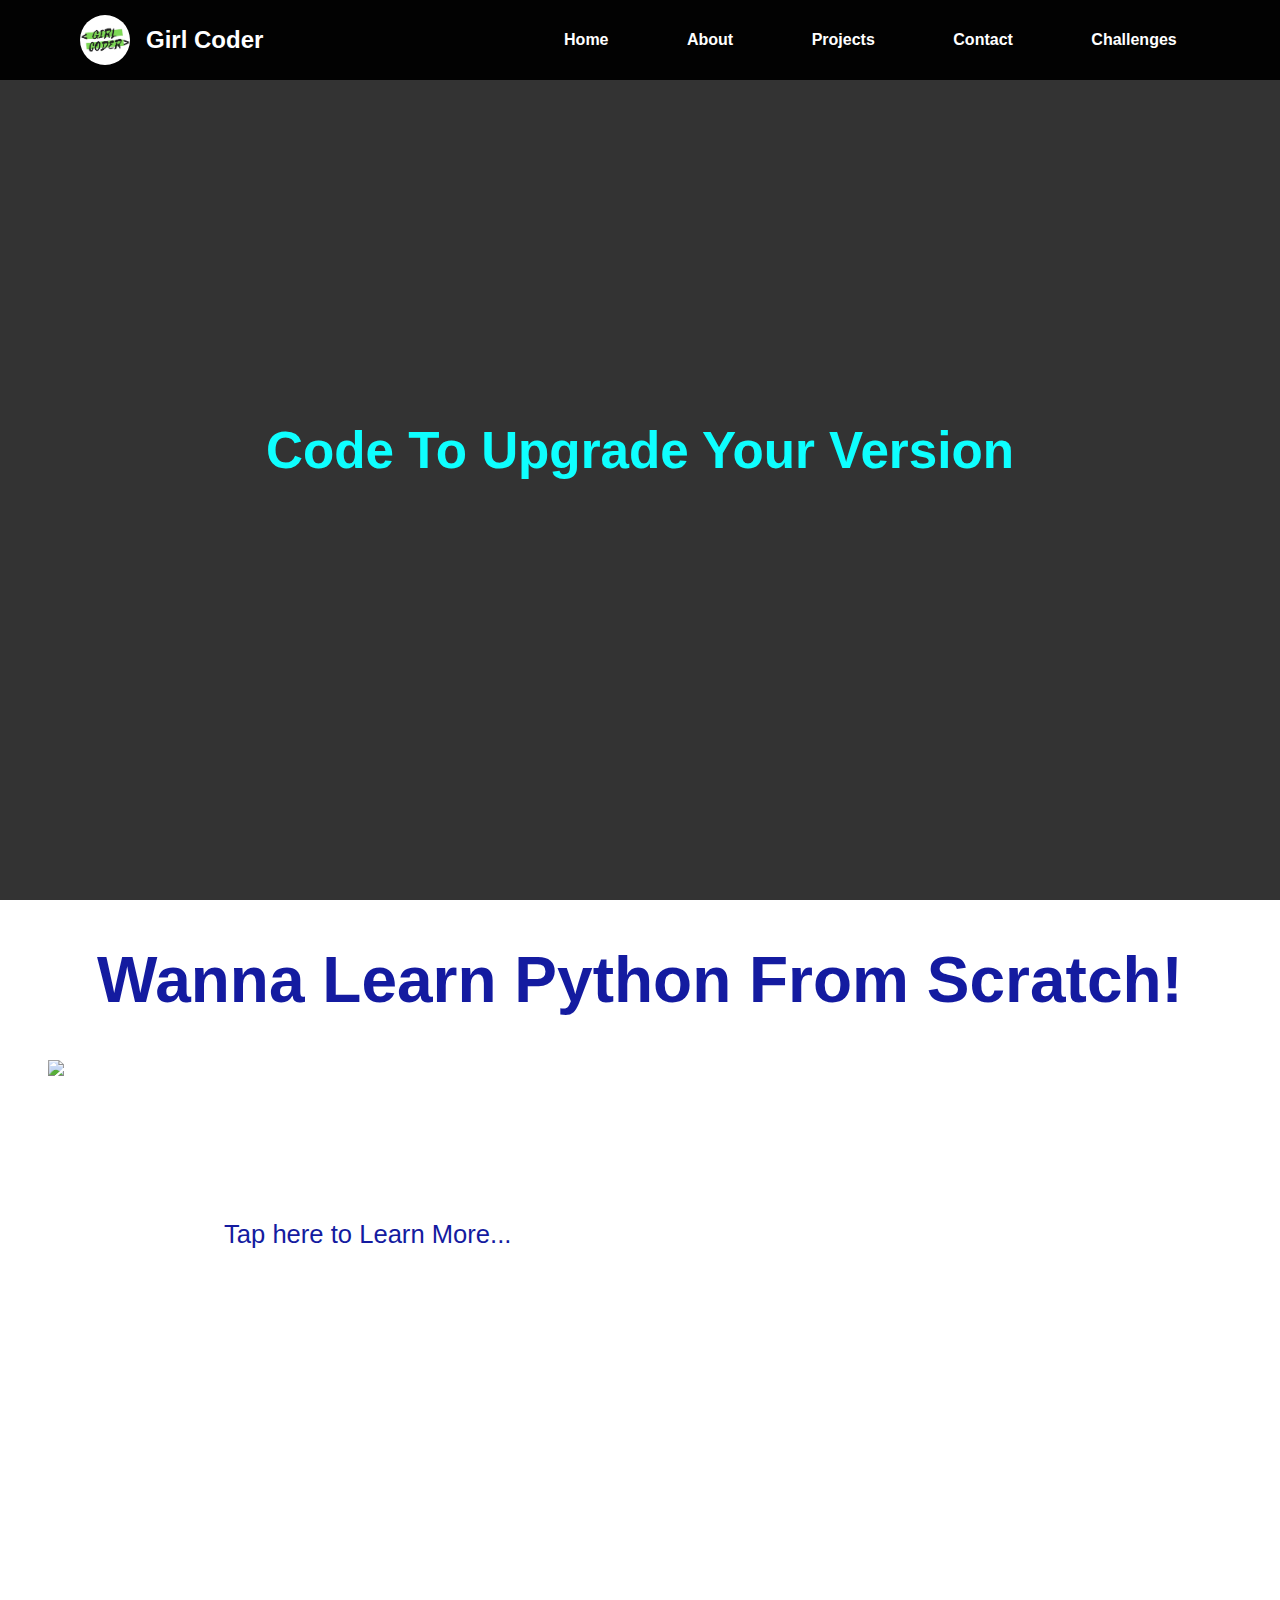
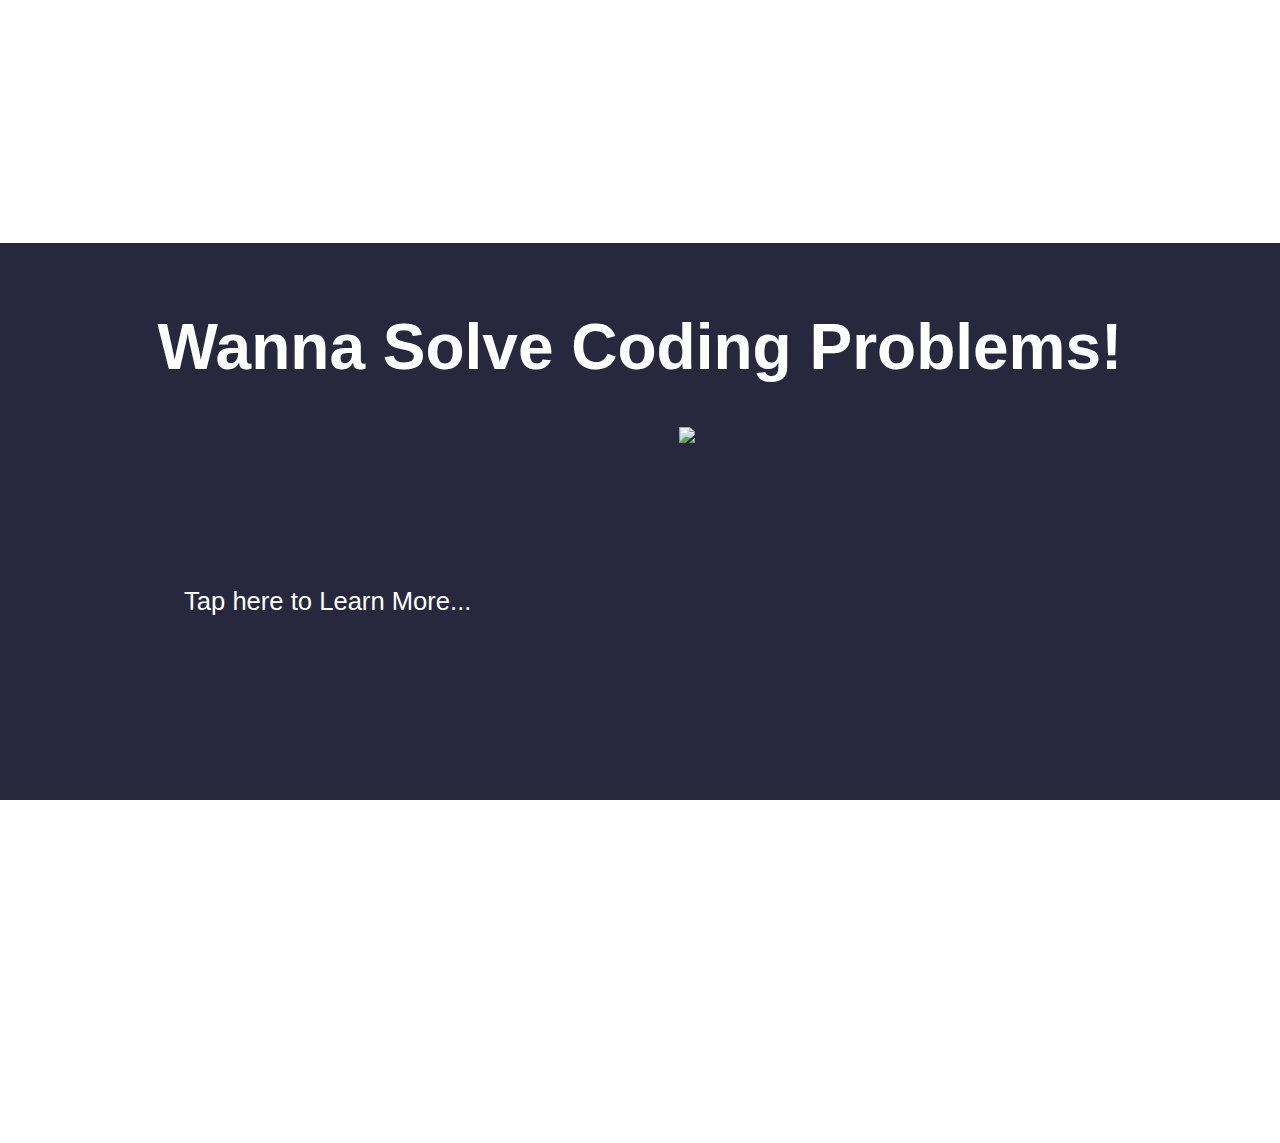
==== Responsive website/index.html @ d5d0cd78 "Added all files initially" ====
<!DOCTYPE html>
<html lang="en">
  <head>
    <meta charset="UTF-8" />
    <meta http-equiv="X-UA-Compatible" content="IE=edge" />
    <meta name="viewport" content="width=device-width, initial-scale=1.0" />

    <link rel="stylesheet" href="style.css" />
    <title>Responsive Nav bar</title>
  </head>
  <body>
    <nav>
      <input id="nav-toggle" type="checkbox" />

      <div class="logo">
        <img class="logo_img" src="images/logo.jpg" />
        <strong>Girl Coder</strong>
      </div>

      <ul class="links">
        <li><a href="#">Home</a></li>
        <li><a href="#">About</a></li>
        <li><a href="#">Projects</a></li>
        <li><a href="#">Contact</a></li>
        <li><a href="#">Challenges</a></li>
      </ul>

      <label for="nav-toggle" class="icon-burger">
        <div class="line"></div>
        <div class="line"></div>
        <div class="line"></div>
      </label>
    </nav>

    <section id = "banner">
      <div class = "banner">
        <div cLass = "overlay">
          <h1>Code To Upgrade Your Version</h1>
        </div>
      </div>
    </section>

    <section id = "">
      <div class = "container">
        <h1> Wanna Learn Python From Scratch! </h1>
        <div class = "c1">
          <img src = "https://image.freepik.com/free-vector/female-student-listening-webinar-online_74855-6461.jpg">
          <a href = "">Tap here to Learn More...</a>
        </div>
      </div>

      <div class = "container">
        <div class = "c2-theme">
          <h1> Wanna Solve Coding Problems! </h1>
          <div class = "c1 dis">
            <a href = "">Tap here to Learn More...</a>
            <img src = "https://image.freepik.com/free-vector/hand-drawn-web-developers_23-2148819604.jpg">
          </div>
        </div>
      </div>
    </section>
  </body>
</html>
---- Responsive website/style.css ----
* {
            list-style-type: none;
            text-decoration: none;
        }
        
        body {
            padding: 0;
            margin: 0;
            font-family: "Roboto", sans-serif;
        }
        
        nav {
            position: fixed;
            z-index: 10;
            left: 0;
            right: 0;
            top: 0;
            font-family: "Poppins", sans-serif;
            padding: 0 5%;
            height: 80px;
            background: rgb(2, 2, 2);
        }
        
        nav .logo {
            float: left;
            width: 40%;
            height: 100%;
            display: flex;
            align-items: center;
            font-size: 24px;
            color: #fff;
        }
        
        nav .logo .logo_img {
            width: 50px;
            height: 50px;
            margin: 1rem;
            border-radius: 50%;
        }
        
        nav .links {
            float: right;
            padding: 0;
            margin: 0;
            width: 60%;
            height: 100%;
            display: flex;
            justify-content: space-around;
            align-items: center;
        }
        
        nav .links li {
            list-style-type: none;
        }
        
        nav .links a {
            display: block;
            padding: 1em;
            font-size: 16px;
            font-weight: bold;
            text-decoration: none;
            color: #fff;
        }
        
        #nav-toggle {
            position: absolute;
            top: -100px;
        }
        
        nav .icon-burger {
            display: none;
            position: absolute;
            right: 5%;
            top: 30%;
            transform: translateY((-50%));
        }
        
        nav .icon-burger .line {
            background-color: #fff;
            width: 30px;
            height: 3px;
            margin: 7px;
            border-radius: 3px;
            transition: all 0.3s ease-in-out;
        }
        
        .banner {
            /* background-color: #aaa; */
            background: url(http://www.smallbizdaily.com/wp-content/uploads/2020/08/shutterstock_749021593-1.jpg) no-repeat;
            background-size: cover;
            width: 100%;
            height: 100vh;
            position: relative;
        }
        
        .banner .overlay {
            background: rgba(0, 0, 0, 0.8);
            width: 100%;
            height: 100vh;
            display: flex;
            justify-content: center;
            align-items: center;
        }
        
        .banner .overlay h1 {
            color: rgb(14, 255, 255);
            font-size: 4vw;
        }
        
        .container {
            width: 100%;
            height: 100vh;
            background: #fff;
        }
        
        .container h1 {
            text-align: center;
            font-size: 5vw;
            color: #141ba0;
        }
        
        .container .c1 {
            display: flex;
            flex-direction: row;
        }
        
        .container .c1 img {
            margin-left: 3rem;
        }
        
        .container .c1 a {
            color: #141ba0;
            font-size: 2vw;
            margin: 10rem;
        }
        
        .c2-theme {
            background: #27283D;
            padding: 1.5rem;
            position: relative;
        }
        
        .c2-theme h1 {
            color: white;
        }
        
        .c2-theme .c1 {
            position: relative;
            display: flex;
            overflow: hidden;
        }
        /* .c2-theme .c1 img {
            position: absolute;
            float: right;
        } */
        
        .c2-theme .c1 a {
            color: white;
        }
        /* ------------------------Mobile View-------------- */
        
        @media screen and (max-width: 768px) {
            nav .logo {
                float: none;
                width: auto;
            }
            nav .logo strong {
                display: none;
            }
            nav .logo .logo_img {
                width: 30px;
                height: 30px;
            }
            nav .links {
                float: none;
                position: fixed;
                z-index: 9;
                left: 0;
                right: 0;
                top: 80px;
                bottom: 100%;
                width: auto;
                height: auto;
                flex-direction: column;
                justify-content: space-evenly;
                background: rgb(8, 8, 8);
                overflow: hidden;
                box-sizing: border-box;
                transition: all 0.5s ease-in-out;
            }
            nav .links a {
                font-size: 15px;
            }
            nav :checked~.links {
                bottom: 0;
            }
            nav .icon-burger {
                display: block;
            }
            nav :checked~.icon-burger .line:nth-child(1) {
                transform: translateY(10px) rotate(225deg);
            }
            nav :checked~.icon-burger .line:nth-child(3) {
                transform: translateY(-10px) rotate(-225deg);
            }
            nav :checked~.icon-burger .line:nth-child(2) {
                opacity: 0;
            }
            .banner {
                height: 50vh;
            }
            .banner .overlay {
                height: 50vh;
            }
            .banner .overlay h1 {
                color: rgb(14, 255, 255);
                font-size: 5vw;
            }
            .container {
                height: 50vh;
            }
            .container .c1 {
                flex-direction: column;
            }
            .container .c1 a {
                margin: 0;
                text-align: center;
                font-size: 5vw;
            }
            .container .c1 img {
                margin: 0;
            }
            .c2-theme {
                padding: 20px;
            }
            .c2-theme .dis {
                display: table;
                align-items: center;
                justify-content: center;
                width: 100%;
            }
            .c2-theme .dis a {
                display: table-footer-group;
                padding: 1rem;
            }
            .c2-theme .dis img {
                width: 100%;
            }
        }
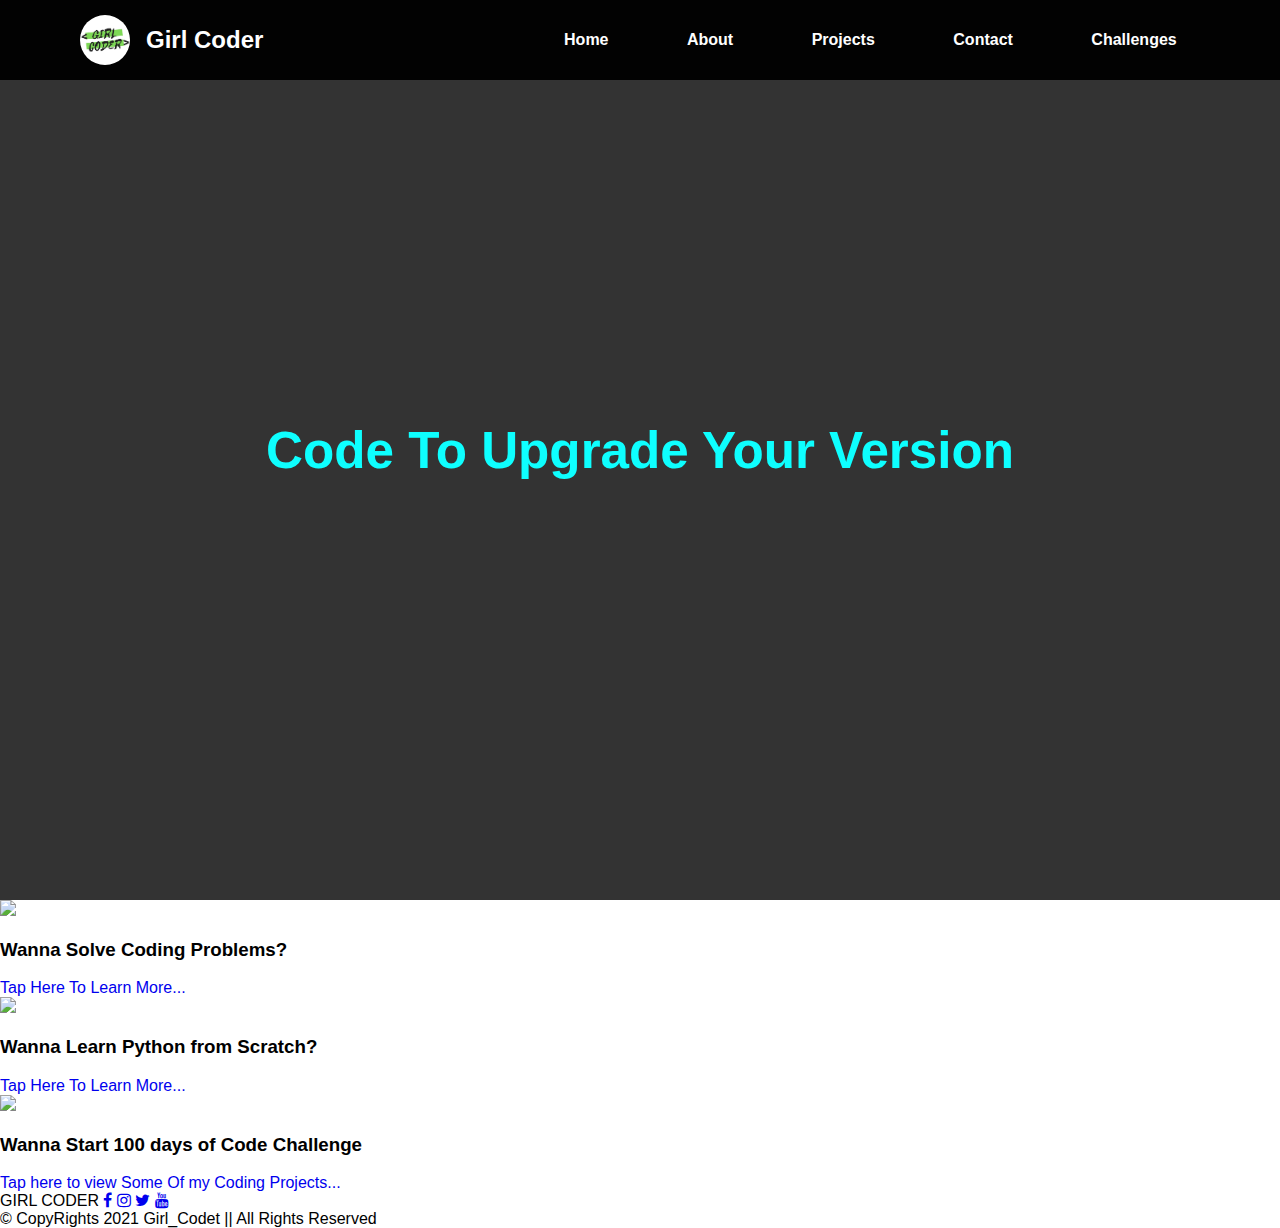
==== commit fc48f3c1: "Changed the code of the blogs!" ====
--- a/Responsive website/index.html
+++ b/Responsive website/index.html
@@ -4,9 +4,9 @@
     <meta charset="UTF-8" />
     <meta http-equiv="X-UA-Compatible" content="IE=edge" />
     <meta name="viewport" content="width=device-width, initial-scale=1.0" />
-
+    <link rel = "stylesheet" href="https://cdnjs.cloudflare.com/ajax/libs/font-awesome/4.7.0/css/font-awesome.css">
     <link rel="stylesheet" href="style.css" />
-    <title>Responsive Nav bar</title>
+    <title>Responsive Website</title>
   </head>
   <body>
     <nav>
@@ -40,24 +40,50 @@
       </div>
     </section>
 
-    <section id = "">
-      <div class = "container">
-        <h1> Wanna Learn Python From Scratch! </h1>
-        <div class = "c1">
-          <img src = "https://image.freepik.com/free-vector/female-student-listening-webinar-online_74855-6461.jpg">
-          <a href = "">Tap here to Learn More...</a>
+    <section id = "all_blogs">
+      <div class = "blog-posts ">
+        <div class = "post">
+          <img class = "post-img" src = "https://images.unsplash.com/photo-1607705703571-c5a8695f18f6?ixid=MnwxMjA3fDB8MHxwaG90by1wYWdlfHx8fGVufDB8fHx8&ixlib=rb-1.2.1&auto=format&fit=crop&w=750&q=80">
+          
+          <div class = "post-cont bg-p1">
+            <h3>Wanna Solve Coding Problems?</h3>
+            <a href = "https://www.youtube.com/playlist?list=PLgNt4G2QEfRDuY74dvYUBpUR-xp27jTW1" class = "link">Tap Here To Learn More...</a>
+          </div>
         </div>
-      </div>
 
-      <div class = "container">
-        <div class = "c2-theme">
-          <h1> Wanna Solve Coding Problems! </h1>
-          <div class = "c1 dis">
-            <a href = "">Tap here to Learn More...</a>
-            <img src = "https://image.freepik.com/free-vector/hand-drawn-web-developers_23-2148819604.jpg">
+        <div class = "post">
+          <img class = "post-img" src = "https://images.pexels.com/photos/1181373/pexels-photo-1181373.jpeg?auto=compress&cs=tinysrgb&dpr=2&h=650&w=940">
+          
+          <div class = "post-cont bg-p2">
+            <h3>Wanna Learn Python from Scratch?</h3>
+            <a href = "https://www.youtube.com/playlist?list=PLgNt4G2QEfRBm2f6gt66gxh-2WRc-bI00" class = "link">Tap Here To Learn More...</a>
+          </div>
+        </div>
+
+        <div class = "post">
+          <img class = "post-img" src = "https://res.cloudinary.com/practicaldev/image/fetch/s--x_UTPDPk--/c_imagga_scale,f_auto,fl_progressive,h_900,q_auto,w_1600/https://thepracticaldev.s3.amazonaws.com/i/u5d7sosk30lm7pex8lqc.png">
+          
+          <div class = "post-cont bg-p3">
+            <h3>Wanna Start 100 days of Code Challenge </h3>
+            <a href = "https://www.youtube.com/playlist?list=PLgNt4G2QEfRAfpl9p8qfhuoOF2tiDuVW9" class = "link">Tap here to view Some Of my Coding Projects...</a>
           </div>
         </div>
       </div>
     </section>
+    
+    <footer>
+      <div class = "col">
+        <a class = "footer_title">GIRL CODER</a>
+        <a href= "https://www.facebook.com/girlcoder167/?notif_id=1623745695361030&notif_t=aymt_page_post_reminder_notification&ref=notif" title = "facebook"><i class="fa fa-facebook"></i></a>
+        <a href = "https://www.instagram.com/girl_coder_official/" title = "insta"><i class="fa fa-instagram"></i></a>
+        <a href = "https://twitter.com/GirlCoder_Off" title = "twitter"><i class="fa fa-twitter"></i></a>
+        <a href = "https://www.youtube.com/c/GirlCoder" title = "youtube"><i class="fa fa-youtube"></i></a>
+      </div>
+
+      <div class = "sub-footer">
+        © CopyRights 2021 Girl_Codet || All Rights Reserved
+      </div>
+    </footer>
+    
   </body>
 </html>
